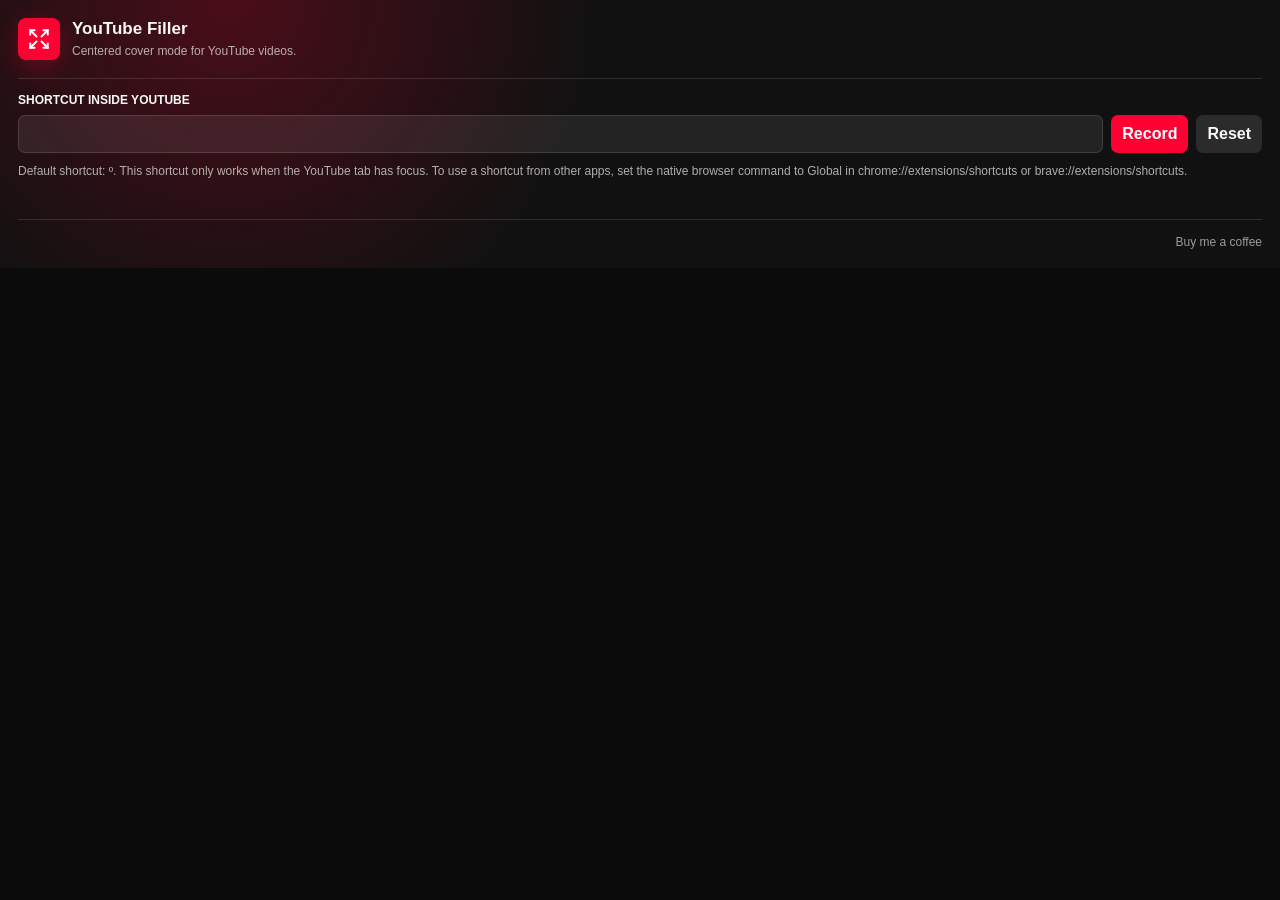
==== options.html @ 4ea7817c "Initial YouTube Filler extension" ====
<!doctype html>
<html lang="en">
<head>
  <meta charset="utf-8">
  <meta name="viewport" content="width=device-width, initial-scale=1">
  <title>YouTube Filler</title>
  <link rel="stylesheet" href="options.css">
</head>
<body>
  <main class="panel">
    <header class="header">
      <div class="brand-mark" aria-hidden="true">
        <svg viewBox="0 0 36 36" focusable="false">
          <g fill="none" stroke="currentColor" stroke-linecap="round" stroke-linejoin="round" stroke-width="2.25" transform="translate(18 18)">
            <path d="M-3 -3L-10.5 -10.5"></path><path d="M-10.5 -10.5H-5.2"></path><path d="M-10.5 -10.5v5.3"></path>
            <path d="M3 -3L10.5 -10.5"></path><path d="M10.5 -10.5H5.2"></path><path d="M10.5 -10.5v5.3"></path>
            <path d="M-3 3L-10.5 10.5"></path><path d="M-10.5 10.5H-5.2"></path><path d="M-10.5 10.5V5.2"></path>
            <path d="M3 3L10.5 10.5"></path><path d="M10.5 10.5H5.2"></path><path d="M10.5 10.5V5.2"></path>
          </g>
        </svg>
      </div>
      <div>
        <h1 data-i18n="optionsTitle">YouTube Filler</h1>
        <p class="tagline" data-i18n="optionsTagline">Centered cover mode for YouTube videos.</p>
      </div>
    </header>

    <section class="setting">
      <label for="shortcut-display" data-i18n="shortcutLabel">Shortcut inside YouTube</label>
      <div class="shortcut-row">
        <input id="shortcut-display" type="text" readonly aria-describedby="shortcut-help">
        <button id="record-shortcut" type="button" data-i18n="recordButton">Record</button>
        <button id="clear-shortcut" type="button" class="secondary" data-i18n="clearButton">Reset</button>
      </div>
      <p id="shortcut-help" data-i18n="shortcutHelp">Default shortcut: º. This shortcut only works when the YouTube tab has focus. To use a shortcut from other apps, set the native browser command to Global in chrome://extensions/shortcuts or brave://extensions/shortcuts.</p>
      <p id="status" role="status" aria-live="polite"></p>
    </section>

    <footer class="footer">
      <a href="https://buymeacoffee.com/enriqueite" target="_blank" rel="noopener noreferrer" data-i18n="coffeeLink">Buy me a coffee</a>
    </footer>
  </main>

  <script src="options.js"></script>
</body>
</html>
---- options.css ----
:root {
  color-scheme: light dark;
  --yt-red: #ff0033;
  --yt-red-dark: #cc0029;
  --panel-bg: #111;
  --panel-text: #f8f8f8;
  --muted: rgba(255, 255, 255, 0.66);
  --line: rgba(255, 255, 255, 0.12);
  font-family: Arial, sans-serif;
}

body {
  background: #0b0b0b;
  color: var(--panel-text);
  margin: 0;
  min-width: 380px;
}

.panel {
  background: radial-gradient(circle at 18% 0%, rgba(255, 0, 51, 0.24), transparent 34%), var(--panel-bg);
  box-sizing: border-box;
  padding: 18px;
}

.header {
  align-items: center;
  display: flex;
  gap: 12px;
  margin-bottom: 18px;
}

.brand-mark {
  align-items: center;
  background: var(--yt-red);
  border-radius: 8px;
  box-shadow: 0 8px 24px rgba(255, 0, 51, 0.28);
  color: #fff;
  display: flex;
  flex: 0 0 auto;
  height: 42px;
  justify-content: center;
  width: 42px;
}

.brand-mark svg {
  height: 30px;
  width: 30px;
}

h1 {
  font-size: 17px;
  line-height: 1.2;
  margin: 0;
}

.tagline {
  color: var(--muted);
  font-size: 12px;
  line-height: 1.35;
  margin: 4px 0 0;
}

.setting {
  border-top: 1px solid var(--line);
  padding-top: 14px;
}

.setting label {
  display: block;
  font-size: 12px;
  font-weight: 700;
  margin-bottom: 8px;
  text-transform: uppercase;
}

.shortcut-row {
  display: grid;
  gap: 8px;
  grid-template-columns: 1fr auto auto;
}

input {
  background: rgba(255, 255, 255, 0.08);
  border: 1px solid var(--line);
  border-radius: 7px;
  box-sizing: border-box;
  color: var(--panel-text);
  font: inherit;
  min-width: 0;
  padding: 9px 10px;
}

button {
  background: var(--yt-red);
  border: 0;
  border-radius: 7px;
  color: #fff;
  cursor: pointer;
  font: inherit;
  font-weight: 700;
  padding: 9px 11px;
  white-space: nowrap;
}

button:hover {
  background: #ff1f4b;
}

button.secondary {
  background: rgba(255, 255, 255, 0.11);
  color: var(--panel-text);
}

button.secondary:hover {
  background: rgba(255, 255, 255, 0.16);
}

button.recording {
  background: var(--yt-red-dark);
}

p {
  color: var(--muted);
  font-size: 12px;
  line-height: 1.42;
  margin: 10px 0 0;
}

#status {
  color: rgba(255, 255, 255, 0.82);
  min-height: 17px;
}

.footer {
  border-top: 1px solid var(--line);
  margin-top: 12px;
  padding-top: 12px;
  text-align: right;
}

.footer a {
  color: rgba(255, 255, 255, 0.58);
  font-size: 12px;
  text-decoration: none;
}

.footer a:hover {
  color: #fff;
  text-decoration: underline;
}
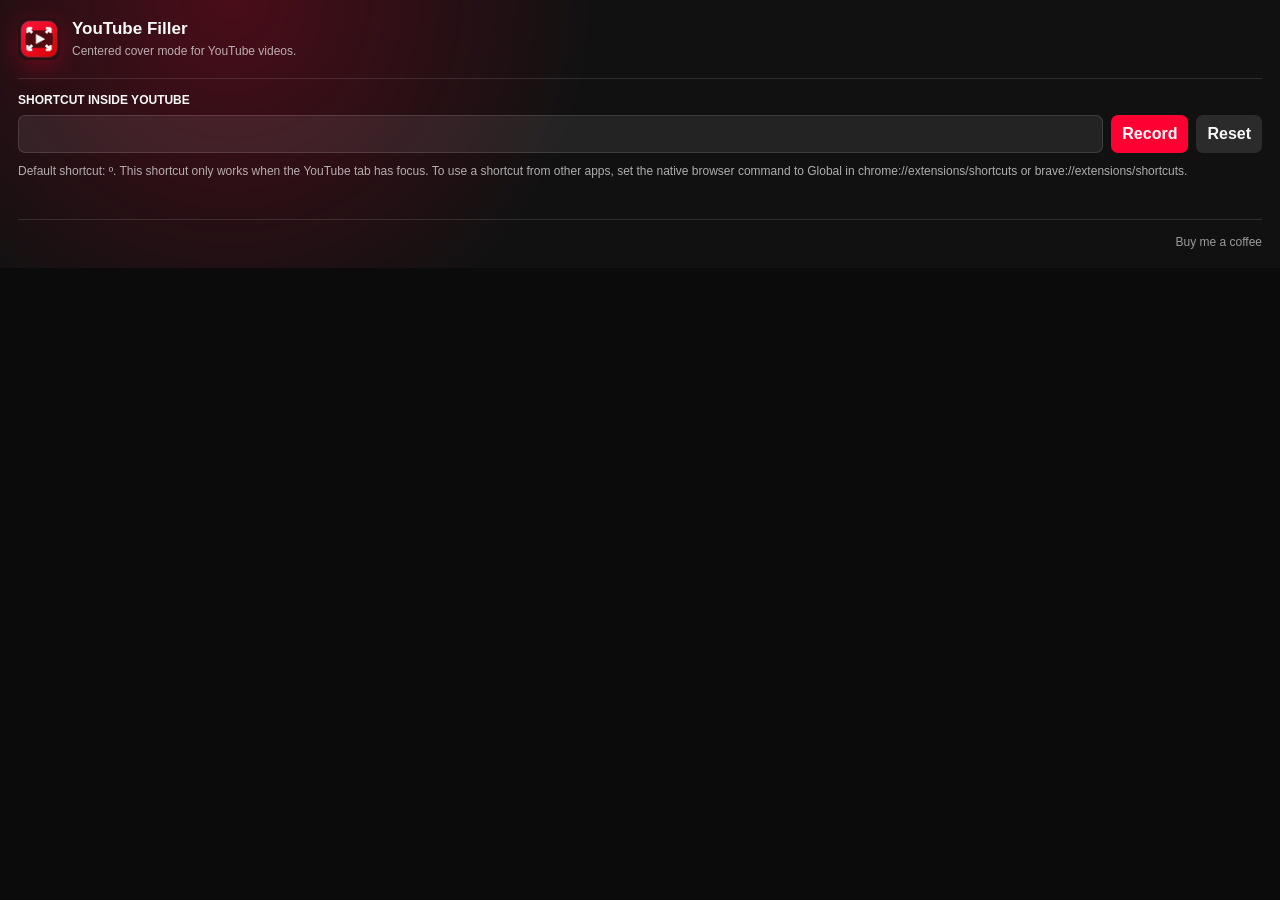
==== commit ad83ec4d: "Prepare English docs and YouTube host matches" ====
--- a/options.html
+++ b/options.html
@@ -10,14 +10,7 @@
   <main class="panel">
     <header class="header">
       <div class="brand-mark" aria-hidden="true">
-        <svg viewBox="0 0 36 36" focusable="false">
-          <g fill="none" stroke="currentColor" stroke-linecap="round" stroke-linejoin="round" stroke-width="2.25" transform="translate(18 18)">
-            <path d="M-3 -3L-10.5 -10.5"></path><path d="M-10.5 -10.5H-5.2"></path><path d="M-10.5 -10.5v5.3"></path>
-            <path d="M3 -3L10.5 -10.5"></path><path d="M10.5 -10.5H5.2"></path><path d="M10.5 -10.5v5.3"></path>
-            <path d="M-3 3L-10.5 10.5"></path><path d="M-10.5 10.5H-5.2"></path><path d="M-10.5 10.5V5.2"></path>
-            <path d="M3 3L10.5 10.5"></path><path d="M10.5 10.5H5.2"></path><path d="M10.5 10.5V5.2"></path>
-          </g>
-        </svg>
+        <img src="icons/icon48.png" alt="">
       </div>
       <div>
         <h1 data-i18n="optionsTitle">YouTube Filler</h1>
--- a/options.css
+++ b/options.css
@@ -30,21 +30,18 @@
 }
 
 .brand-mark {
-  align-items: center;
-  background: var(--yt-red);
   border-radius: 8px;
   box-shadow: 0 8px 24px rgba(255, 0, 51, 0.28);
-  color: #fff;
-  display: flex;
   flex: 0 0 auto;
   height: 42px;
-  justify-content: center;
+  overflow: hidden;
   width: 42px;
 }
 
-.brand-mark svg {
-  height: 30px;
-  width: 30px;
+.brand-mark img {
+  display: block;
+  height: 42px;
+  width: 42px;
 }
 
 h1 {
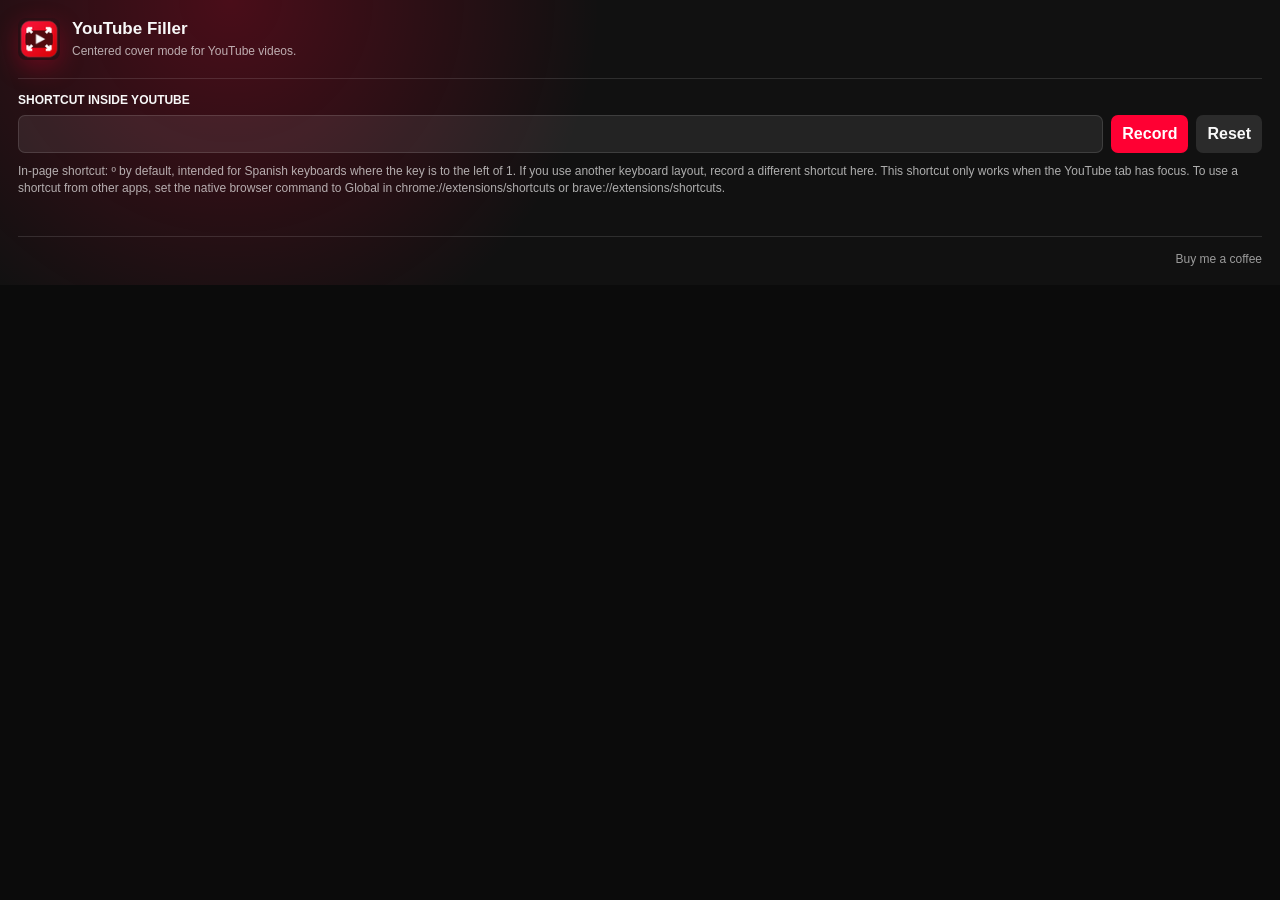
==== commit 799afb48: "Clarify default shortcut keyboard layout" ====
--- a/options.html
+++ b/options.html
@@ -1,3 +1,13 @@
+<!--
+  YouTube Filler
+  Copyright (C) 2026 Enrique Serrano Aparicio
+
+  This program comes with ABSOLUTELY NO WARRANTY.
+  This is free software, and you are welcome to redistribute it
+  under certain conditions; see LICENSE for details.
+
+  SPDX-License-Identifier: GPL-3.0-only
+-->
 <!doctype html>
 <html lang="en">
 <head>
@@ -25,7 +35,7 @@
         <button id="record-shortcut" type="button" data-i18n="recordButton">Record</button>
         <button id="clear-shortcut" type="button" class="secondary" data-i18n="clearButton">Reset</button>
       </div>
-      <p id="shortcut-help" data-i18n="shortcutHelp">Default shortcut: º. This shortcut only works when the YouTube tab has focus. To use a shortcut from other apps, set the native browser command to Global in chrome://extensions/shortcuts or brave://extensions/shortcuts.</p>
+      <p id="shortcut-help" data-i18n="shortcutHelp">In-page shortcut: º by default, intended for Spanish keyboards where the key is to the left of 1. If you use another keyboard layout, record a different shortcut here. This shortcut only works when the YouTube tab has focus. To use a shortcut from other apps, set the native browser command to Global in chrome://extensions/shortcuts or brave://extensions/shortcuts.</p>
       <p id="status" role="status" aria-live="polite"></p>
     </section>
 
--- a/options.css
+++ b/options.css
@@ -1,3 +1,13 @@
+/*
+ * YouTube Filler
+ * Copyright (C) 2026 Enrique Serrano Aparicio
+ *
+ * This program comes with ABSOLUTELY NO WARRANTY.
+ * This is free software, and you are welcome to redistribute it
+ * under certain conditions; see LICENSE for details.
+ *
+ * SPDX-License-Identifier: GPL-3.0-only
+ */
 :root {
   color-scheme: light dark;
   --yt-red: #ff0033;
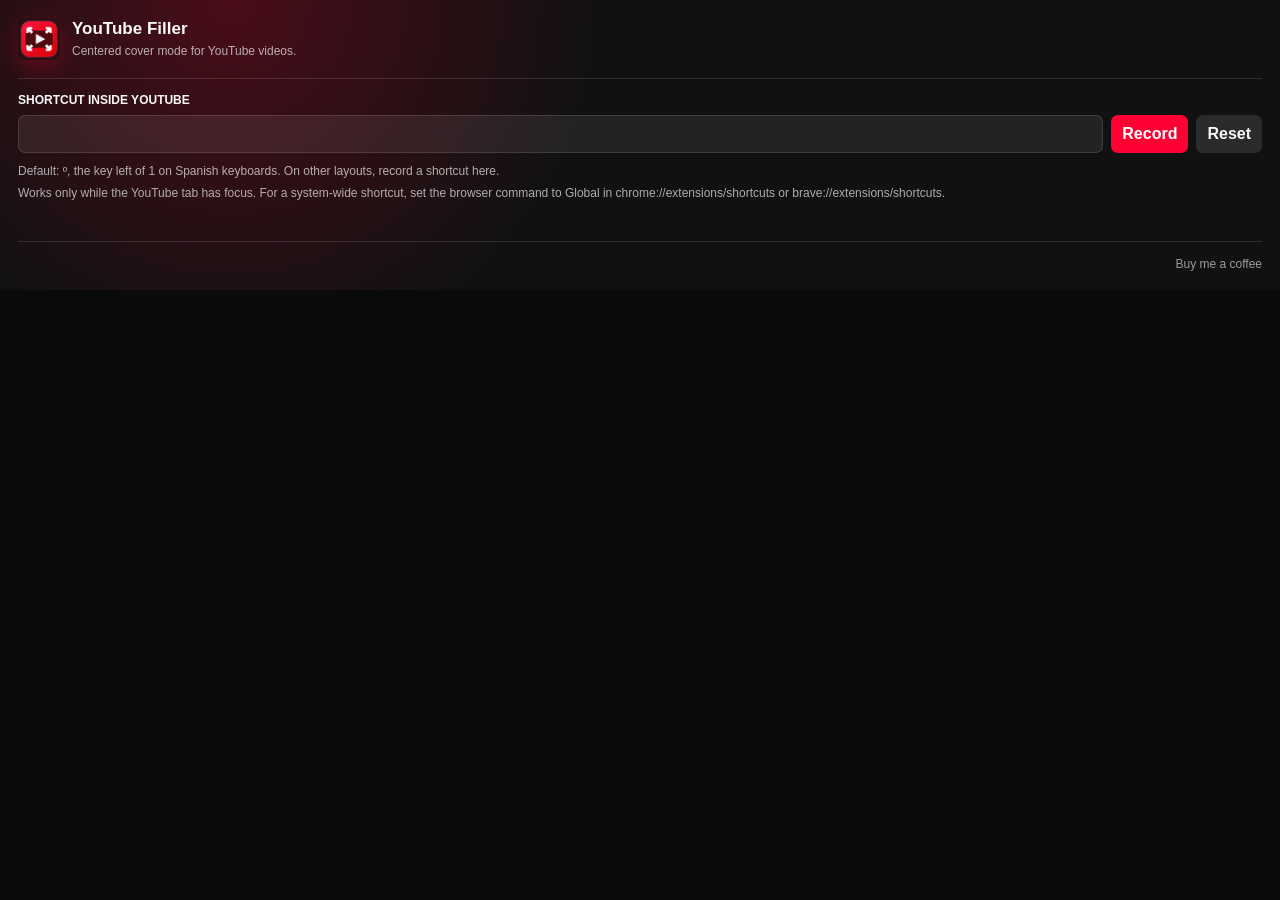
==== commit d6d0b563: "Improve popup shortcut help" ====
--- a/options.html
+++ b/options.html
@@ -31,11 +31,12 @@
     <section class="setting">
       <label for="shortcut-display" data-i18n="shortcutLabel">Shortcut inside YouTube</label>
       <div class="shortcut-row">
-        <input id="shortcut-display" type="text" readonly aria-describedby="shortcut-help">
+        <input id="shortcut-display" type="text" readonly aria-describedby="shortcut-help shortcut-global-help">
         <button id="record-shortcut" type="button" data-i18n="recordButton">Record</button>
         <button id="clear-shortcut" type="button" class="secondary" data-i18n="clearButton">Reset</button>
       </div>
-      <p id="shortcut-help" data-i18n="shortcutHelp">In-page shortcut: º by default, intended for Spanish keyboards where the key is to the left of 1. If you use another keyboard layout, record a different shortcut here. This shortcut only works when the YouTube tab has focus. To use a shortcut from other apps, set the native browser command to Global in chrome://extensions/shortcuts or brave://extensions/shortcuts.</p>
+      <p id="shortcut-help" data-i18n="shortcutHelp">Default: º, the key left of 1 on Spanish keyboards. On other layouts, record a shortcut here.</p>
+      <p id="shortcut-global-help" class="help-secondary" data-i18n="shortcutGlobalHelp">Works only while the YouTube tab has focus. For a system-wide shortcut, set the browser command to Global in chrome://extensions/shortcuts or brave://extensions/shortcuts.</p>
       <p id="status" role="status" aria-live="polite"></p>
     </section>
 
--- a/options.css
+++ b/options.css
@@ -133,6 +133,10 @@
   margin: 10px 0 0;
 }
 
+.help-secondary {
+  margin-top: 5px;
+}
+
 #status {
   color: rgba(255, 255, 255, 0.82);
   min-height: 17px;
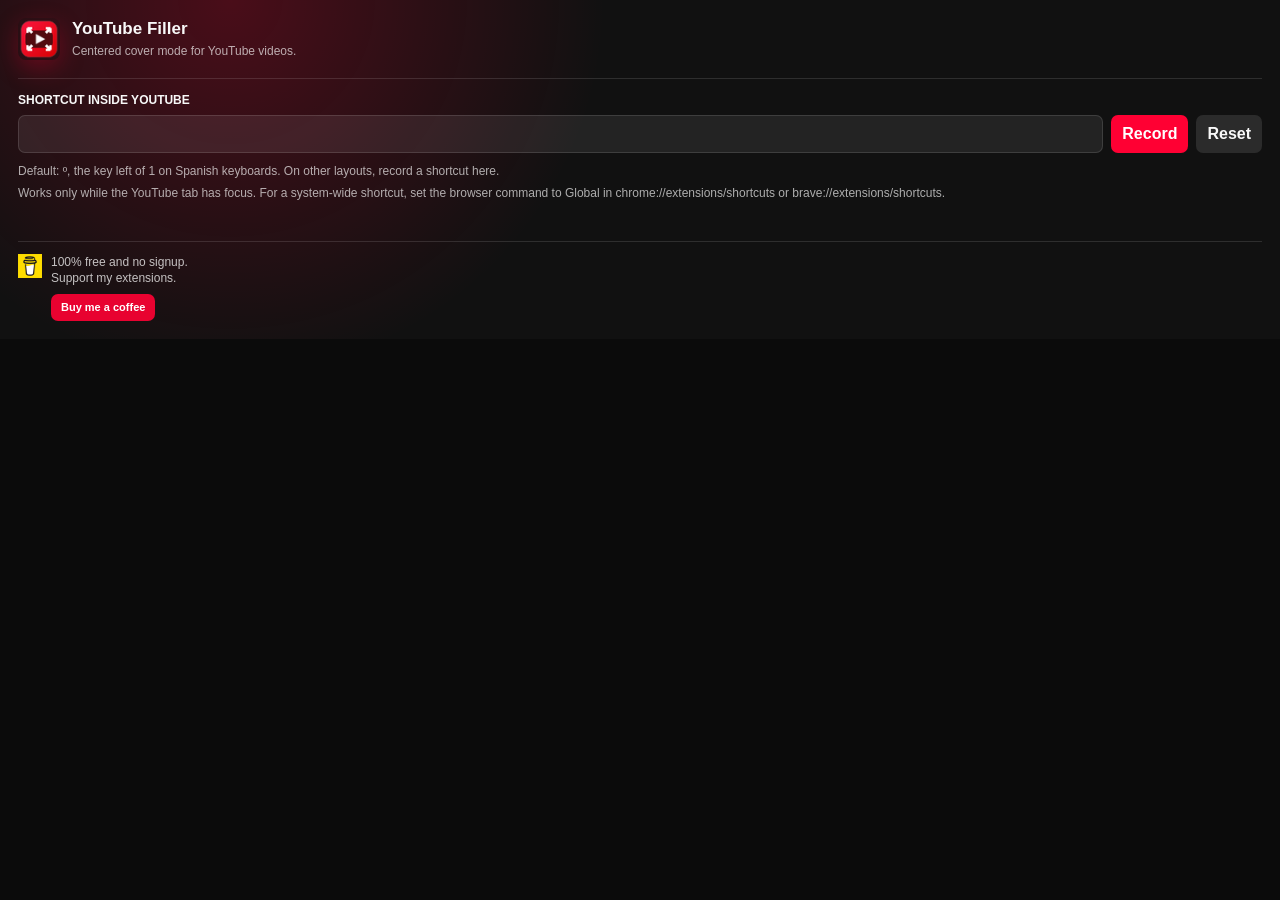
==== commit 2d342b80: "feat(options): add support CTA" ====
--- a/options.html
+++ b/options.html
@@ -40,8 +40,14 @@
       <p id="status" role="status" aria-live="polite"></p>
     </section>
 
-    <footer class="footer">
-      <a href="https://buymeacoffee.com/enriqueite" target="_blank" rel="noopener noreferrer" data-i18n="coffeeLink">Buy me a coffee</a>
+    <footer class="support">
+      <div class="support-copy">
+        <img class="support-logo" src="assets/bmc-logo.png" alt="" aria-hidden="true">
+        <div class="support-content">
+          <p class="support-message"><span data-i18n="supportFreeMessage">100% free and no signup.</span><br><span data-i18n="supportHelpMessage">Support my extensions.</span></p>
+          <a class="support-button" href="https://buymeacoffee.com/enriqueite?utm_source=youtube_filler&utm_medium=extension&utm_campaign=options_support" target="_blank" rel="noopener noreferrer" data-i18n="supportCoffeeButton">Buy me a coffee</a>
+        </div>
+      </div>
     </footer>
   </main>
 
--- a/options.css
+++ b/options.css
@@ -142,20 +142,56 @@
   min-height: 17px;
 }
 
-.footer {
+.support {
   border-top: 1px solid var(--line);
   margin-top: 12px;
   padding-top: 12px;
-  text-align: right;
 }
 
-.footer a {
-  color: rgba(255, 255, 255, 0.58);
-  font-size: 12px;
-  text-decoration: none;
+.support-copy {
+  align-items: flex-start;
+  display: flex;
+  gap: 9px;
 }
 
-.footer a:hover {
+.support-logo {
+  display: block;
+  flex: 0 0 auto;
+  height: 24px;
+  width: 24px;
+}
+
+.support-content {
+  align-items: flex-start;
+  display: flex;
+  flex: 1;
+  flex-direction: column;
+  gap: 8px;
+  min-width: 0;
+}
+
+.support-message {
+  color: rgba(255, 255, 255, 0.74);
+  font-size: 12px;
+  line-height: 1.35;
+  margin: 0;
+  min-width: 0;
+}
+
+.support-button {
+  background: rgba(255, 0, 51, 0.9);
+  border-radius: 7px;
+  box-sizing: border-box;
   color: #fff;
-  text-decoration: underline;
+  font-size: 11px;
+  font-weight: 700;
+  line-height: 1;
+  padding: 8px 10px;
+  text-align: center;
+  text-decoration: none;
+  white-space: nowrap;
 }
+
+.support-button:hover {
+  background: #ff1f4b;
+}
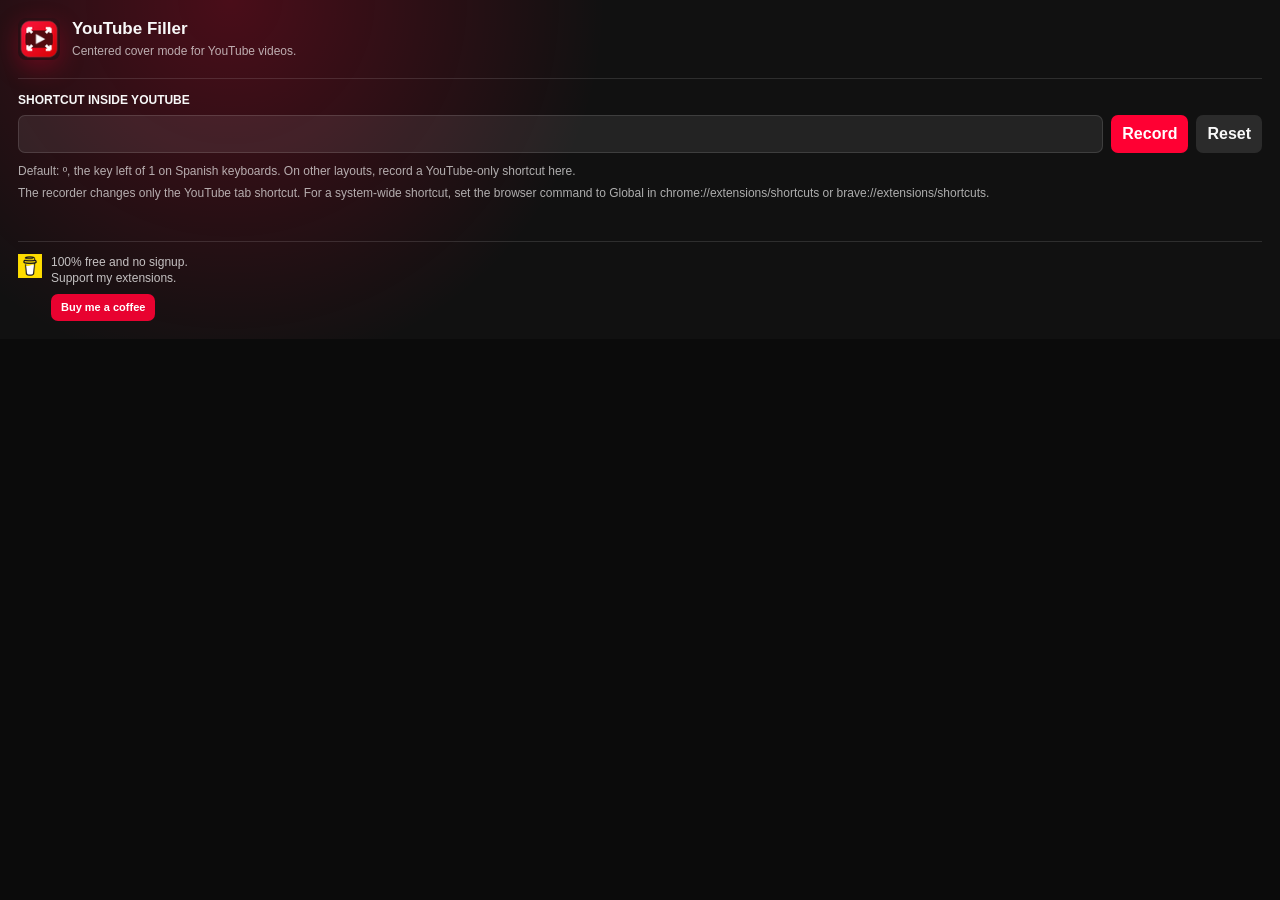
==== commit 2f64473b: "fix(shortcuts): apply recorded shortcuts immediately" ====
--- a/options.html
+++ b/options.html
@@ -35,8 +35,8 @@
         <button id="record-shortcut" type="button" data-i18n="recordButton">Record</button>
         <button id="clear-shortcut" type="button" class="secondary" data-i18n="clearButton">Reset</button>
       </div>
-      <p id="shortcut-help" data-i18n="shortcutHelp">Default: º, the key left of 1 on Spanish keyboards. On other layouts, record a shortcut here.</p>
-      <p id="shortcut-global-help" class="help-secondary" data-i18n="shortcutGlobalHelp">Works only while the YouTube tab has focus. For a system-wide shortcut, set the browser command to Global in chrome://extensions/shortcuts or brave://extensions/shortcuts.</p>
+      <p id="shortcut-help" data-i18n="shortcutHelp">Default: º, the key left of 1 on Spanish keyboards. On other layouts, record a YouTube-only shortcut here.</p>
+      <p id="shortcut-global-help" class="help-secondary" data-i18n="shortcutGlobalHelp">The recorder changes only the YouTube tab shortcut. For a system-wide shortcut, set the browser command to Global in chrome://extensions/shortcuts or brave://extensions/shortcuts.</p>
       <p id="status" role="status" aria-live="polite"></p>
     </section>
 
